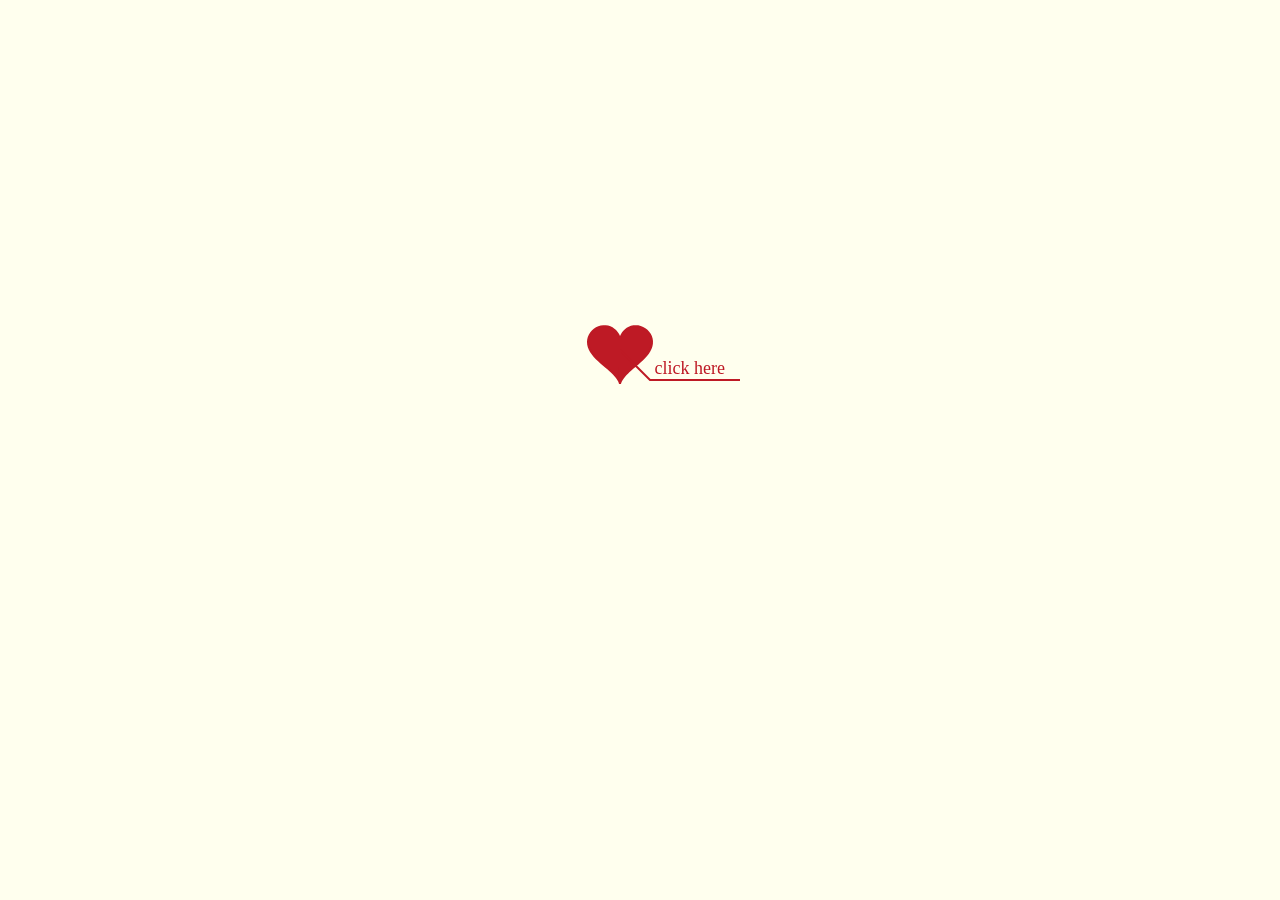
==== index.html @ 3a499e87 "Initial commit" ====
<!DOCTYPE html PUBLIC "-//W3C//DTD XHTML 1.0 Strict//EN" "http://www.w3.org/TR/xhtml1/DTD/xhtml1-strict.dtd">
<!-- saved from url=(0038)https://cosyer.github.io/jelly/love/1/ -->
<html xml:lang="en" xmlns="http://www.w3.org/1999/xhtml">
<head>
    <meta http-equiv="Content-Type" content="text/html; charset=UTF-8">
    <style type="text/css">
        .swal-icon--error {
        border-color: #f27474;
        -webkit-animation: animateErrorIcon .5s;
        animation: animateErrorIcon .5s
    }

    .swal-icon--error__x-mark {
        position: relative;
        display: block;
        -webkit-animation: animateXMark .5s;
        animation: animateXMark .5s
    }

    .swal-icon--error__line {
        position: absolute;
        height: 5px;
        width: 47px;
        background-color: #f27474;
        display: block;
        top: 37px;
        border-radius: 2px
    }

    .swal-icon--error__line--left {
        -webkit-transform: rotate(45deg);
        transform: rotate(45deg);
        left: 17px
    }

    .swal-icon--error__line--right {
        -webkit-transform: rotate(-45deg);
        transform: rotate(-45deg);
        right: 16px
    }

    @-webkit-keyframes animateErrorIcon {
        0% {
            -webkit-transform: rotateX(100deg);
            transform: rotateX(100deg);
            opacity: 0
        }
        to {
            -webkit-transform: rotateX(0deg);
            transform: rotateX(0deg);
            opacity: 1
        }
    }

    @keyframes animateErrorIcon {
        0% {
            -webkit-transform: rotateX(100deg);
            transform: rotateX(100deg);
            opacity: 0
        }
        to {
            -webkit-transform: rotateX(0deg);
            transform: rotateX(0deg);
            opacity: 1
        }
    }

    @-webkit-keyframes animateXMark {
        0% {
            -webkit-transform: scale(.4);
            transform: scale(.4);
            margin-top: 26px;
            opacity: 0
        }
        50% {
            -webkit-transform: scale(.4);
            transform: scale(.4);
            margin-top: 26px;
            opacity: 0
        }
        80% {
            -webkit-transform: scale(1.15);
            transform: scale(1.15);
            margin-top: -6px
        }
        to {
            -webkit-transform: scale(1);
            transform: scale(1);
            margin-top: 0;
            opacity: 1
        }
    }

    @keyframes animateXMark {
        0% {
            -webkit-transform: scale(.4);
            transform: scale(.4);
            margin-top: 26px;
            opacity: 0
        }
        50% {
            -webkit-transform: scale(.4);
            transform: scale(.4);
            margin-top: 26px;
            opacity: 0
        }
        80% {
            -webkit-transform: scale(1.15);
            transform: scale(1.15);
            margin-top: -6px
        }
        to {
            -webkit-transform: scale(1);
            transform: scale(1);
            margin-top: 0;
            opacity: 1
        }
    }

    .swal-icon--warning {
        border-color: #f8bb86;
        -webkit-animation: pulseWarning .75s infinite alternate;
        animation: pulseWarning .75s infinite alternate
    }

    .swal-icon--warning__body {
        width: 5px;
        height: 47px;
        top: 10px;
        border-radius: 2px;
        margin-left: -2px
    }

    .swal-icon--warning__body, .swal-icon--warning__dot {
        position: absolute;
        left: 50%;
        background-color: #f8bb86
    }

    .swal-icon--warning__dot {
        width: 7px;
        height: 7px;
        border-radius: 50%;
        margin-left: -4px;
        bottom: -11px
    }

    @-webkit-keyframes pulseWarning {
        0% {
            border-color: #f8d486
        }
        to {
            border-color: #f8bb86
        }
    }

    @keyframes pulseWarning {
        0% {
            border-color: #f8d486
        }
        to {
            border-color: #f8bb86
        }
    }

    .swal-icon--success {
        border-color: #a5dc86
    }

    .swal-icon--success:after, .swal-icon--success:before {
        content: "";
        border-radius: 50%;
        position: absolute;
        width: 60px;
        height: 120px;
        background: #fff;
        -webkit-transform: rotate(45deg);
        transform: rotate(45deg)
    }

    .swal-icon--success:before {
        border-radius: 120px 0 0 120px;
        top: -7px;
        left: -33px;
        -webkit-transform: rotate(-45deg);
        transform: rotate(-45deg);
        -webkit-transform-origin: 60px 60px;
        transform-origin: 60px 60px
    }

    .swal-icon--success:after {
        border-radius: 0 120px 120px 0;
        top: -11px;
        left: 30px;
        -webkit-transform: rotate(-45deg);
        transform: rotate(-45deg);
        -webkit-transform-origin: 0 60px;
        transform-origin: 0 60px;
        -webkit-animation: rotatePlaceholder 4.25s ease-in;
        animation: rotatePlaceholder 4.25s ease-in
    }

    .swal-icon--success__ring {
        width: 80px;
        height: 80px;
        border: 4px solid hsla(98, 55%, 69%, .2);
        border-radius: 50%;
        box-sizing: content-box;
        position: absolute;
        left: -4px;
        top: -4px;
        z-index: 2
    }

    .swal-icon--success__hide-corners {
        width: 5px;
        height: 90px;
        background-color: #fff;
        padding: 1px;
        position: absolute;
        left: 28px;
        top: 8px;
        z-index: 1;
        -webkit-transform: rotate(-45deg);
        transform: rotate(-45deg)
    }

    .swal-icon--success__line {
        height: 5px;
        background-color: #a5dc86;
        display: block;
        border-radius: 2px;
        position: absolute;
        z-index: 2
    }

    .swal-icon--success__line--tip {
        width: 25px;
        left: 14px;
        top: 46px;
        -webkit-transform: rotate(45deg);
        transform: rotate(45deg);
        -webkit-animation: animateSuccessTip .75s;
        animation: animateSuccessTip .75s
    }

    .swal-icon--success__line--long {
        width: 47px;
        right: 8px;
        top: 38px;
        -webkit-transform: rotate(-45deg);
        transform: rotate(-45deg);
        -webkit-animation: animateSuccessLong .75s;
        animation: animateSuccessLong .75s
    }

    @-webkit-keyframes rotatePlaceholder {
        0% {
            -webkit-transform: rotate(-45deg);
            transform: rotate(-45deg)
        }
        5% {
            -webkit-transform: rotate(-45deg);
            transform: rotate(-45deg)
        }
        12% {
            -webkit-transform: rotate(-405deg);
            transform: rotate(-405deg)
        }
        to {
            -webkit-transform: rotate(-405deg);
            transform: rotate(-405deg)
        }
    }

    @keyframes rotatePlaceholder {
        0% {
            -webkit-transform: rotate(-45deg);
            transform: rotate(-45deg)
        }
        5% {
            -webkit-transform: rotate(-45deg);
            transform: rotate(-45deg)
        }
        12% {
            -webkit-transform: rotate(-405deg);
            transform: rotate(-405deg)
        }
        to {
            -webkit-transform: rotate(-405deg);
            transform: rotate(-405deg)
        }
    }

    @-webkit-keyframes animateSuccessTip {
        0% {
            width: 0;
            left: 1px;
            top: 19px
        }
        54% {
            width: 0;
            left: 1px;
            top: 19px
        }
        70% {
            width: 50px;
            left: -8px;
            top: 37px
        }
        84% {
            width: 17px;
            left: 21px;
            top: 48px
        }
        to {
            width: 25px;
            left: 14px;
            top: 45px
        }
    }

    @keyframes animateSuccessTip {
        0% {
            width: 0;
            left: 1px;
            top: 19px
        }
        54% {
            width: 0;
            left: 1px;
            top: 19px
        }
        70% {
            width: 50px;
            left: -8px;
            top: 37px
        }
        84% {
            width: 17px;
            left: 21px;
            top: 48px
        }
        to {
            width: 25px;
            left: 14px;
            top: 45px
        }
    }

    @-webkit-keyframes animateSuccessLong {
        0% {
            width: 0;
            right: 46px;
            top: 54px
        }
        65% {
            width: 0;
            right: 46px;
            top: 54px
        }
        84% {
            width: 55px;
            right: 0;
            top: 35px
        }
        to {
            width: 47px;
            right: 8px;
            top: 38px
        }
    }

    @keyframes animateSuccessLong {
        0% {
            width: 0;
            right: 46px;
            top: 54px
        }
        65% {
            width: 0;
            right: 46px;
            top: 54px
        }
        84% {
            width: 55px;
            right: 0;
            top: 35px
        }
        to {
            width: 47px;
            right: 8px;
            top: 38px
        }
    }

    .swal-icon--info {
        border-color: #c9dae1
    }

    .swal-icon--info:before {
        width: 5px;
        height: 29px;
        bottom: 17px;
        border-radius: 2px;
        margin-left: -2px
    }

    .swal-icon--info:after, .swal-icon--info:before {
        content: "";
        position: absolute;
        left: 50%;
        background-color: #c9dae1
    }

    .swal-icon--info:after {
        width: 7px;
        height: 7px;
        border-radius: 50%;
        margin-left: -3px;
        top: 19px
    }

    .swal-icon {
        width: 80px;
        height: 80px;
        border-width: 4px;
        border-style: solid;
        border-radius: 50%;
        padding: 0;
        position: relative;
        box-sizing: content-box;
        margin: 20px auto
    }

    .swal-icon:first-child {
        margin-top: 32px
    }

    .swal-icon--custom {
        width: auto;
        height: auto;
        max-width: 100%;
        border: none;
        border-radius: 0
    }

    .swal-icon img {
        max-width: 100%;
        max-height: 100%
    }

    .swal-title {
        color: rgba(0, 0, 0, .65);
        font-weight: 600;
        text-transform: none;
        position: relative;
        display: block;
        padding: 13px 16px;
        font-size: 27px;
        line-height: normal;
        text-align: center;
        margin-bottom: 0
    }

    .swal-title:first-child {
        margin-top: 26px
    }

    .swal-title:not(:first-child) {
        padding-bottom: 0
    }

    .swal-title:not(:last-child) {
        margin-bottom: 13px
    }

    .swal-text {
        font-size: 16px;
        position: relative;
        float: none;
        line-height: normal;
        vertical-align: top;
        text-align: left;
        display: inline-block;
        margin: 0;
        padding: 0 10px;
        font-weight: 400;
        color: rgba(0, 0, 0, .64);
        max-width: calc(100% - 20px);
        overflow-wrap: break-word;
        box-sizing: border-box
    }

    .swal-text:first-child {
        margin-top: 45px
    }

    .swal-text:last-child {
        margin-bottom: 45px
    }

    .swal-footer {
        text-align: right;
        padding-top: 13px;
        margin-top: 13px;
        padding: 13px 16px;
        border-radius: inherit;
        border-top-left-radius: 0;
        border-top-right-radius: 0
    }

    .swal-button-container {
        margin: 5px;
        display: inline-block;
        position: relative
    }

    .swal-button {
        background-color: #7cd1f9;
        color: #fff;
        border: none;
        box-shadow: none;
        border-radius: 5px;
        font-weight: 600;
        font-size: 14px;
        padding: 10px 24px;
        margin: 0;
        cursor: pointer
    }

    .swal-button:not([disabled]):hover {
        background-color: #78cbf2
    }

    .swal-button:active {
        background-color: #70bce0
    }

    .swal-button:focus {
        outline: none;
        box-shadow: 0 0 0 1px #fff, 0 0 0 3px rgba(43, 114, 165, .29)
    }

    .swal-button[disabled] {
        opacity: .5;
        cursor: default
    }

    .swal-button::-moz-focus-inner {
        border: 0
    }

    .swal-button--cancel {
        color: #555;
        background-color: #efefef
    }

    .swal-button--cancel:not([disabled]):hover {
        background-color: #e8e8e8
    }

    .swal-button--cancel:active {
        background-color: #d7d7d7
    }

    .swal-button--cancel:focus {
        box-shadow: 0 0 0 1px #fff, 0 0 0 3px rgba(116, 136, 150, .29)
    }

    .swal-button--danger {
        background-color: #e64942
    }

    .swal-button--danger:not([disabled]):hover {
        background-color: #df4740
    }

    .swal-button--danger:active {
        background-color: #cf423b
    }

    .swal-button--danger:focus {
        box-shadow: 0 0 0 1px #fff, 0 0 0 3px rgba(165, 43, 43, .29)
    }

    .swal-content {
        padding: 0 20px;
        margin-top: 20px;
        font-size: medium
    }

    .swal-content:last-child {
        margin-bottom: 20px
    }

    .swal-content__input, .swal-content__textarea {
        -webkit-appearance: none;
        background-color: #fff;
        border: none;
        font-size: 14px;
        display: block;
        box-sizing: border-box;
        width: 100%;
        border: 1px solid rgba(0, 0, 0, .14);
        padding: 10px 13px;
        border-radius: 2px;
        transition: border-color .2s
    }

    .swal-content__input:focus, .swal-content__textarea:focus {
        outline: none;
        border-color: #6db8ff
    }

    .swal-content__textarea {
        resize: vertical
    }

    .swal-button--loading {
        color: transparent
    }

    .swal-button--loading ~ .swal-button__loader {
        opacity: 1
    }

    .swal-button__loader {
        position: absolute;
        height: auto;
        width: 43px;
        z-index: 2;
        left: 50%;
        top: 50%;
        -webkit-transform: translateX(-50%) translateY(-50%);
        transform: translateX(-50%) translateY(-50%);
        text-align: center;
        pointer-events: none;
        opacity: 0
    }

    .swal-button__loader div {
        display: inline-block;
        float: none;
        vertical-align: baseline;
        width: 9px;
        height: 9px;
        padding: 0;
        border: none;
        margin: 2px;
        opacity: .4;
        border-radius: 7px;
        background-color: hsla(0, 0%, 100%, .9);
        transition: background .2s;
        -webkit-animation: swal-loading-anim 1s infinite;
        animation: swal-loading-anim 1s infinite
    }

    .swal-button__loader div:nth-child(3n+2) {
        -webkit-animation-delay: .15s;
        animation-delay: .15s
    }

    .swal-button__loader div:nth-child(3n+3) {
        -webkit-animation-delay: .3s;
        animation-delay: .3s
    }

    @-webkit-keyframes swal-loading-anim {
        0% {
            opacity: .4
        }
        20% {
            opacity: .4
        }
        50% {
            opacity: 1
        }
        to {
            opacity: .4
        }
    }

    @keyframes swal-loading-anim {
        0% {
            opacity: .4
        }
        20% {
            opacity: .4
        }
        50% {
            opacity: 1
        }
        to {
            opacity: .4
        }
    }

    .swal-overlay {
        position: fixed;
        top: 0;
        bottom: 0;
        left: 0;
        right: 0;
        text-align: center;
        font-size: 0;
        overflow-y: auto;
        background-color: rgba(0, 0, 0, .4);
        z-index: 10000;
        pointer-events: none;
        opacity: 0;
        transition: opacity .3s
    }

    .swal-overlay:before {
        content: " ";
        display: inline-block;
        vertical-align: middle;
        height: 100%
    }

    .swal-overlay--show-modal {
        opacity: 1;
        pointer-events: auto
    }

    .swal-overlay--show-modal .swal-modal {
        opacity: 1;
        pointer-events: auto;
        box-sizing: border-box;
        -webkit-animation: showSweetAlert .3s;
        animation: showSweetAlert .3s;
        will-change: transform
    }

    .swal-modal {
        width: 478px;
        opacity: 0;
        pointer-events: none;
        background-color: #fff;
        text-align: center;
        border-radius: 5px;
        position: static;
        margin: 20px auto;
        display: inline-block;
        vertical-align: middle;
        -webkit-transform: scale(1);
        transform: scale(1);
        -webkit-transform-origin: 50% 50%;
        transform-origin: 50% 50%;
        z-index: 10001;
        transition: opacity .2s, -webkit-transform .3s;
        transition: transform .3s, opacity .2s;
        transition: transform .3s, opacity .2s, -webkit-transform .3s
    }

    @media (max-width: 500px) {
        .swal-modal {
            width: calc(100% - 20px)
        }
    }

    @-webkit-keyframes showSweetAlert {
        0% {
            -webkit-transform: scale(1);
            transform: scale(1)
        }
        1% {
            -webkit-transform: scale(.5);
            transform: scale(.5)
        }
        45% {
            -webkit-transform: scale(1.05);
            transform: scale(1.05)
        }
        80% {
            -webkit-transform: scale(.95);
            transform: scale(.95)
        }
        to {
            -webkit-transform: scale(1);
            transform: scale(1)
        }
    }

    @keyframes showSweetAlert {
        0% {
            -webkit-transform: scale(1);
            transform: scale(1)
        }
        1% {
            -webkit-transform: scale(.5);
            transform: scale(.5)
        }
        45% {
            -webkit-transform: scale(1.05);
            transform: scale(1.05)
        }
        80% {
            -webkit-transform: scale(.95);
            transform: scale(.95)
        }
        to {
            -webkit-transform: scale(1);
            transform: scale(1)
        }
    }</style>
    <title>Love</title>

    <link type="text/css" rel="stylesheet" href="./Love_files/default.css">
    <script type="text/javascript" src="./Love_files/jquery.min.js"></script>
    <script type="text/javascript" src="./Love_files/jscex.min.js"></script>
    <script type="text/javascript" src="./Love_files/jscex-parser.js"></script>
    <script type="text/javascript" src="./Love_files/jscex-jit.js"></script>
    <script type="text/javascript" src="./Love_files/jscex-builderbase.min.js"></script>
    <script type="text/javascript" src="./Love_files/jscex-async.min.js"></script>
    <script type="text/javascript" src="./Love_files/jscex-async-powerpack.min.js"></script>
    <script type="text/javascript" src="./Love_files/functions.js" charset="utf-8"></script>
    <script type="text/javascript" src="./Love_files/love.js" charset="utf-8"></script>

</head>
<body>
<div id="main">
    <div id="error">亲，您使用的浏览器无法支持即将显示的内容，请换成谷歌(<a
            href="http://www.google.cn/chrome/intl/zh-CN/landing_chrome.html?hl=zh-CN&amp;brand=CHMI">Chrome</a>)或者火狐(<a
            href="http://firefox.com.cn/download/">Firefox</a>)浏览器哟~
    </div>
    <div id="wrap">
        <div id="text">
            <div id="code" style="display: block; display: none">
                <span class="say">我亲爱的宝贝，我会牵着你的手，走到满头白发的那一天，</span><br>
                <span class="say">我会守护你生命里的精彩，并陪伴你一路精彩下去。</span><br>
                <span class="say">你的幸福快乐，是我一生的追求。</span><br>
                <span class="say">我会每一天不厌倦的和你说早安，</span><br>
                <span class="say">我会每一晚与你道声晚安再入梦乡，</span><br>
                <span class="say">我会带你去所有你想去的地方，</span><br>
                <span class="say">陪你闹看你笑</span><br>
                <span class="say">历经你生命的所有点点滴滴。</span><br>
                <span class="say">我希望这一生与你一起走过，</span><br>
                <span class="say">我期待与你慢慢变老</span><br>
                <span class="say">等我们老到哪儿也去不了，</span><br>
                <span class="say">还能满载着一生的幸福快乐 ！</span><br>
                <br>
                <span class="say">我会为我们的未来撑起一片天空，</span><br>
                <span class="say">为我们的将来担负起一生的责任，</span><br>
                <span class="say">愿意为你去做每一件能让你开心快乐的事。</span><br>
                <span class="say">所有我们经历的点点滴滴，</span><br>
                <span class="say">都是我们一辈子最美的回忆。</span><br>
                <span class="say">我愿意爱你直到老去，</span><br>
                <span class="say">不离不弃！</span><br>
                <br>
                <span class="say"><span class="space"></span> -- Yours, heibai.</span>
                _
            </div>
        </div>
        <div id="clock-box" style="display: block; display: none">
            <a href="https://space.bilibili.com/280088758" target="_blank">@heibai</a> 与 <a
                href="https://space.bilibili.com/421208792/" target="_blank">@yueyue</a> 在一起的
            <div id="clock">第 <span class="digit"></span> 天 <span class="digit"></span> 小时 <span
                    class="digit"></span> 分钟 <span class="digit"></span> 秒
            </div>
        </div>
        <canvas id="canvas" width="1100" height="680" class="" style="background: none;"></canvas>
    </div>
    <audio src="love.mp3" autoplay="autoplay"></audio>
</div>

<script>
</script>

<script>
    (function () {
        var canvas = $('#canvas');

        if (!canvas[0].getContext) {
            $("#error").show();
            return false;
        }

        var width = canvas.width();
        var height = canvas.height();

        canvas.attr("width", width);
        canvas.attr("height", height);

        var opts = {
            seed: {
                x: width / 2 - 20,
                color: "rgb(190, 26, 37)",
                scale: 2
            },
            branch: [
                [535, 680, 570, 250, 500, 200, 30, 100, [
                    [540, 500, 455, 417, 340, 400, 13, 100, [
                        [450, 435, 434, 430, 394, 395, 2, 40]
                    ]],
                    [550, 445, 600, 356, 680, 345, 12, 100, [
                        [578, 400, 648, 409, 661, 426, 3, 80]
                    ]],
                    [539, 281, 537, 248, 534, 217, 3, 40],
                    [546, 397, 413, 247, 328, 244, 9, 80, [
                        [427, 286, 383, 253, 371, 205, 2, 40],
                        [498, 345, 435, 315, 395, 330, 4, 60]
                    ]],
                    [546, 357, 608, 252, 678, 221, 6, 100, [
                        [590, 293, 646, 277, 648, 271, 2, 80]
                    ]]
                ]]
            ],
            bloom: {
                num: 700,
                width: 1080,
                height: 650,
            },
            footer: {
                width: 1200,
                height: 5,
                speed: 10,
            }
        }

        var tree = new Tree(canvas[0], width, height, opts);
        var seed = tree.seed;
        var foot = tree.footer;
        var hold = 1;

        canvas.click(function (e) {
            var offset = canvas.offset(), x, y;
            x = e.pageX - offset.left;
            y = e.pageY - offset.top;
            if (seed.hover(x, y)) {
                hold = 0;
                canvas.unbind("click");
                canvas.unbind("mousemove");
                canvas.removeClass('hand');
            }
        }).mousemove(function (e) {
            var offset = canvas.offset(), x, y;
            x = e.pageX - offset.left;
            y = e.pageY - offset.top;
            canvas.toggleClass('hand', seed.hover(x, y));
        });

        var seedAnimate = eval(Jscex.compile("async", function () {
            seed.draw();
            while (hold) {
                $await(Jscex.Async.sleep(10));
            }
            while (seed.canScale()) {
                seed.scale(0.95);
                $await(Jscex.Async.sleep(10));
            }
            while (seed.canMove()) {
                seed.move(0, 2);
                foot.draw();
                $await(Jscex.Async.sleep(10));
            }
        }));

        var growAnimate = eval(Jscex.compile("async", function () {
            do {
                tree.grow();
                $await(Jscex.Async.sleep(10));
            } while (tree.canGrow());
        }));

        var flowAnimate = eval(Jscex.compile("async", function () {
            do {
                tree.flower(2);
                $await(Jscex.Async.sleep(10));
            } while (tree.canFlower());
        }));

        var moveAnimate = eval(Jscex.compile("async", function () {
            tree.snapshot("p1", 240, 0, 610, 680);
            while (tree.move("p1", 500, 0)) {
                foot.draw();
                $await(Jscex.Async.sleep(10));
            }
            foot.draw();
            tree.snapshot("p2", 500, 0, 610, 680);

            // 会有闪烁不得意这样做, (＞﹏＜)
            canvas.parent().css("background", "url(" + tree.toDataURL('image/png') + ")");
            canvas.css("background", "#ffe");
            $await(Jscex.Async.sleep(300));
            canvas.css("background", "none");
        }));

        var jumpAnimate = eval(Jscex.compile("async", function () {
            var ctx = tree.ctx;
            while (true) {
                tree.ctx.clearRect(0, 0, width, height);
                tree.jump();
                foot.draw();
                $await(Jscex.Async.sleep(25));
            }
        }));

        var textAnimate = eval(Jscex.compile("async", function () {
            var together = new Date();
            together.setFullYear(2022, 4, 21);
            together.setHours(8);
            together.setMinutes(30);
            together.setSeconds(0);
            together.setMilliseconds(0);

            $("#code").show().typewriter();
            $("#clock-box").fadeIn(500);
            while (true) {
                timeElapse(together);
                $await(Jscex.Async.sleep(1000));
            }
        }));

        var runAsync = eval(Jscex.compile("async", function () {
            $await(seedAnimate());
            $await(growAnimate());
            $await(flowAnimate());
            $await(moveAnimate());

            textAnimate().start();

            $await(jumpAnimate());
        }));

        runAsync().start();
    })();
</script>


</body>
</html>
---- Love_files/default.css ----
body {
    margin: 0;
    padding: 0;
    background: #ffe;
    font-size: 14px;
    font-family: '微软雅黑', '宋体', sans-serif;
    color: #231F20;
    overflow: auto
}

a {
    color: #000;
    font-size: 14px;
}

#main {
    width: 100%;
}

#wrap {
    position: relative;
    margin: 0 auto;
    width: 1100px;
    height: 680px;
    margin-top: 10px;
}

#text {
    width: 400px;
    height: 425px;
    left: 60px;
    top: 80px;
    position: absolute;
}

#code {
    display: none;
    font-size: 16px;
}

#clock-box {
    position: absolute;
    left: 60px;
    top: 550px;
    font-size: 28px;
    display: none;
}

#clock-box a {
    font-size: 28px;
    text-decoration: none;
}

#clock {
    margin-left: 48px;
}

#clock .digit {
    font-size: 64px;
}

#canvas {
    margin: 0 auto;
    width: 1100px;
    height: 680px;
}

#error {
    margin: 0 auto;
    text-align: center;
    margin-top: 60px;
    display: none;
}

.hand {
    cursor: pointer;
}

.say {
    margin-left: 5px;
}

.space {
    margin-right: 150px;
}
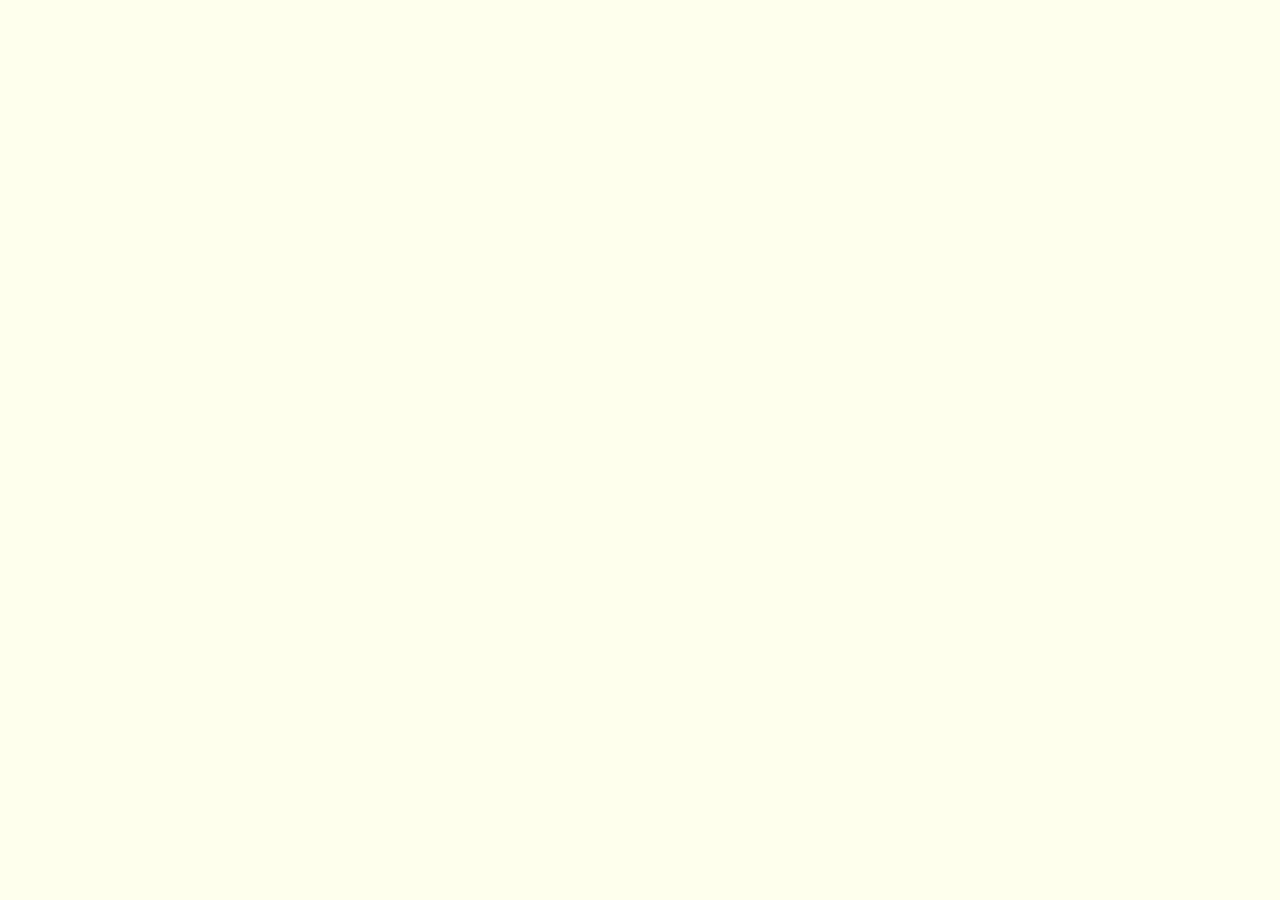
==== commit 1b6f3e64: "Update index.html" ====
--- a/index.html
+++ b/index.html
@@ -828,15 +828,14 @@
     <div id="wrap">
         <div id="text">
             <div id="code" style="display: block; display: none">
-                <span class="say">我亲爱的宝贝，我会牵着你的手，走到满头白发的那一天，</span><br>
+                <span class="say">我亲爱的宝贝，我爱你！</span><br>
                 <span class="say">我会守护你生命里的精彩，并陪伴你一路精彩下去。</span><br>
-                <span class="say">你的幸福快乐，是我一生的追求。</span><br>
+                <span class="say">你的幸福快乐，是我今后的追求。</span><br>
                 <span class="say">我会每一天不厌倦的和你说早安，</span><br>
                 <span class="say">我会每一晚与你道声晚安再入梦乡，</span><br>
                 <span class="say">我会带你去所有你想去的地方，</span><br>
                 <span class="say">陪你闹看你笑</span><br>
                 <span class="say">历经你生命的所有点点滴滴。</span><br>
-                <span class="say">我希望这一生与你一起走过，</span><br>
                 <span class="say">我期待与你慢慢变老</span><br>
                 <span class="say">等我们老到哪儿也去不了，</span><br>
                 <span class="say">还能满载着一生的幸福快乐 ！</span><br>
@@ -854,18 +853,41 @@
             </div>
         </div>
         <div id="clock-box" style="display: block; display: none">
-            <a href="https://space.bilibili.com/280088758" target="_blank">@heibai</a> 与 <a
-                href="https://space.bilibili.com/421208792/" target="_blank">@yueyue</a> 在一起的
+            <a href="https://space.bilibili.com/280088758" target="_blank" style="color: #e74c3c">@heibai</a> 与 <a
+                href="https://space.bilibili.com/421208792/" target="_blank" style="color: #e74c3c">@yueyue</a> 在一起的
             <div id="clock">第 <span class="digit"></span> 天 <span class="digit"></span> 小时 <span
                     class="digit"></span> 分钟 <span class="digit"></span> 秒
             </div>
         </div>
-        <canvas id="canvas" width="1100" height="680" class="" style="background: none;"></canvas>
+        <canvas onclick="a()" id="canvas" width="1100" height="680" class="" style="background: none;"></canvas>
     </div>
-    <audio src="love.mp3" autoplay="autoplay"></audio>
+    <audio id="audio" src="static/iandyou.mp3" ></audio>
 </div>
 
 <script>
+    var oAudio=$('#audio').get(0);
+
+    var onoff=true;
+
+    oAudio.src=this.data.audio;//音乐加载完毕
+
+    oAudio.on(canplaythrough,function(){
+
+        oAudio.play();
+
+    })//首先监测音乐是否加载完毕，若加载完则在function()中进行后续操作，播放音乐及暂停
+
+    function a() {
+        if(onoff){
+
+            onoff=false;
+
+            oAudio.play();
+
+        }
+    }
+
+
 </script>
 
 <script>
@@ -999,7 +1021,7 @@
 
         var textAnimate = eval(Jscex.compile("async", function () {
             var together = new Date();
-            together.setFullYear(2022, 4, 21);
+            together.setFullYear(2022, 3, 20;
             together.setHours(8);
             together.setMinutes(30);
             together.setSeconds(0);
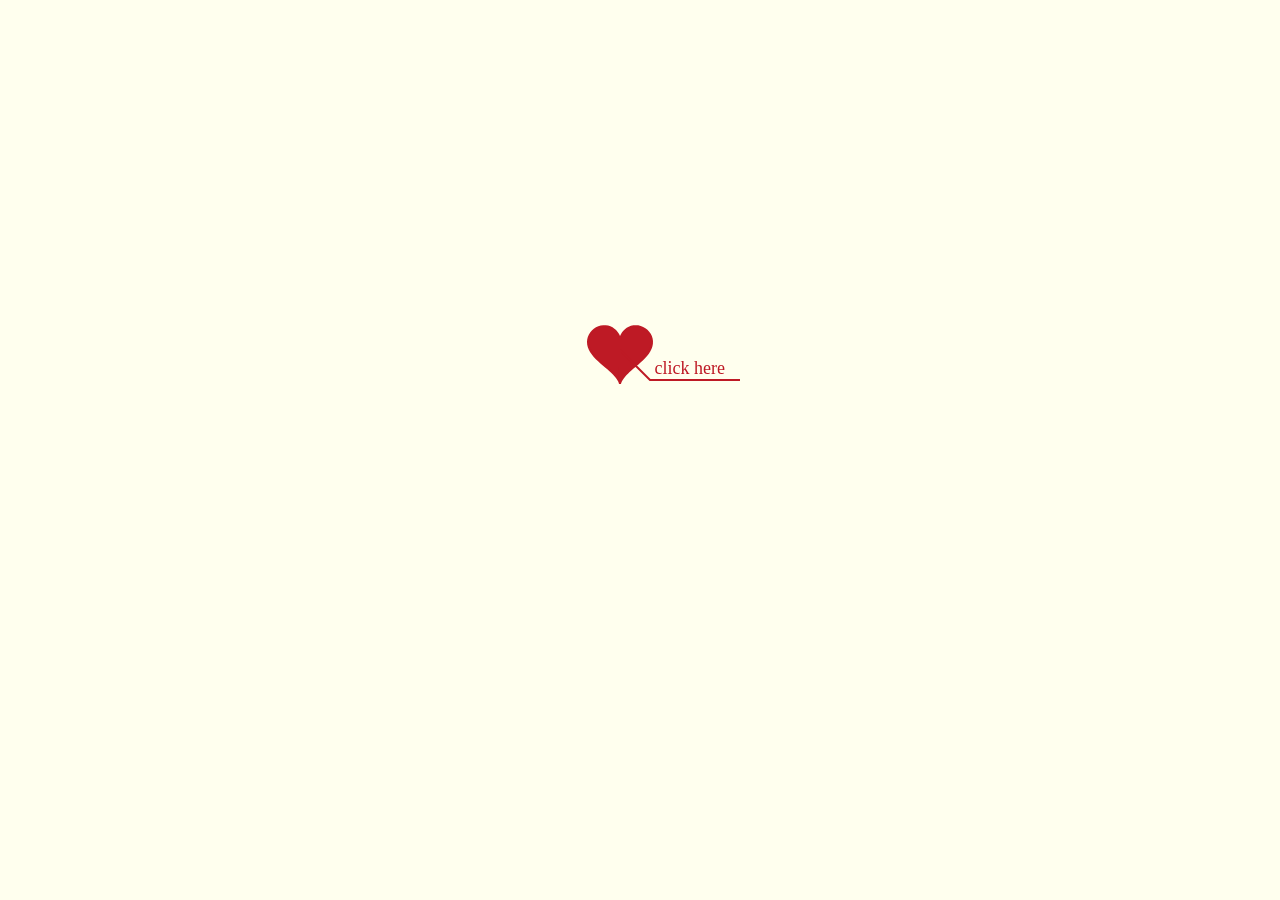
==== commit 652bcbe2: "Update index.html" ====
--- a/index.html
+++ b/index.html
@@ -1021,7 +1021,7 @@
 
         var textAnimate = eval(Jscex.compile("async", function () {
             var together = new Date();
-            together.setFullYear(2022, 3, 20;
+            together.setFullYear(2022, 3, 21);
             together.setHours(8);
             together.setMinutes(30);
             together.setSeconds(0);
